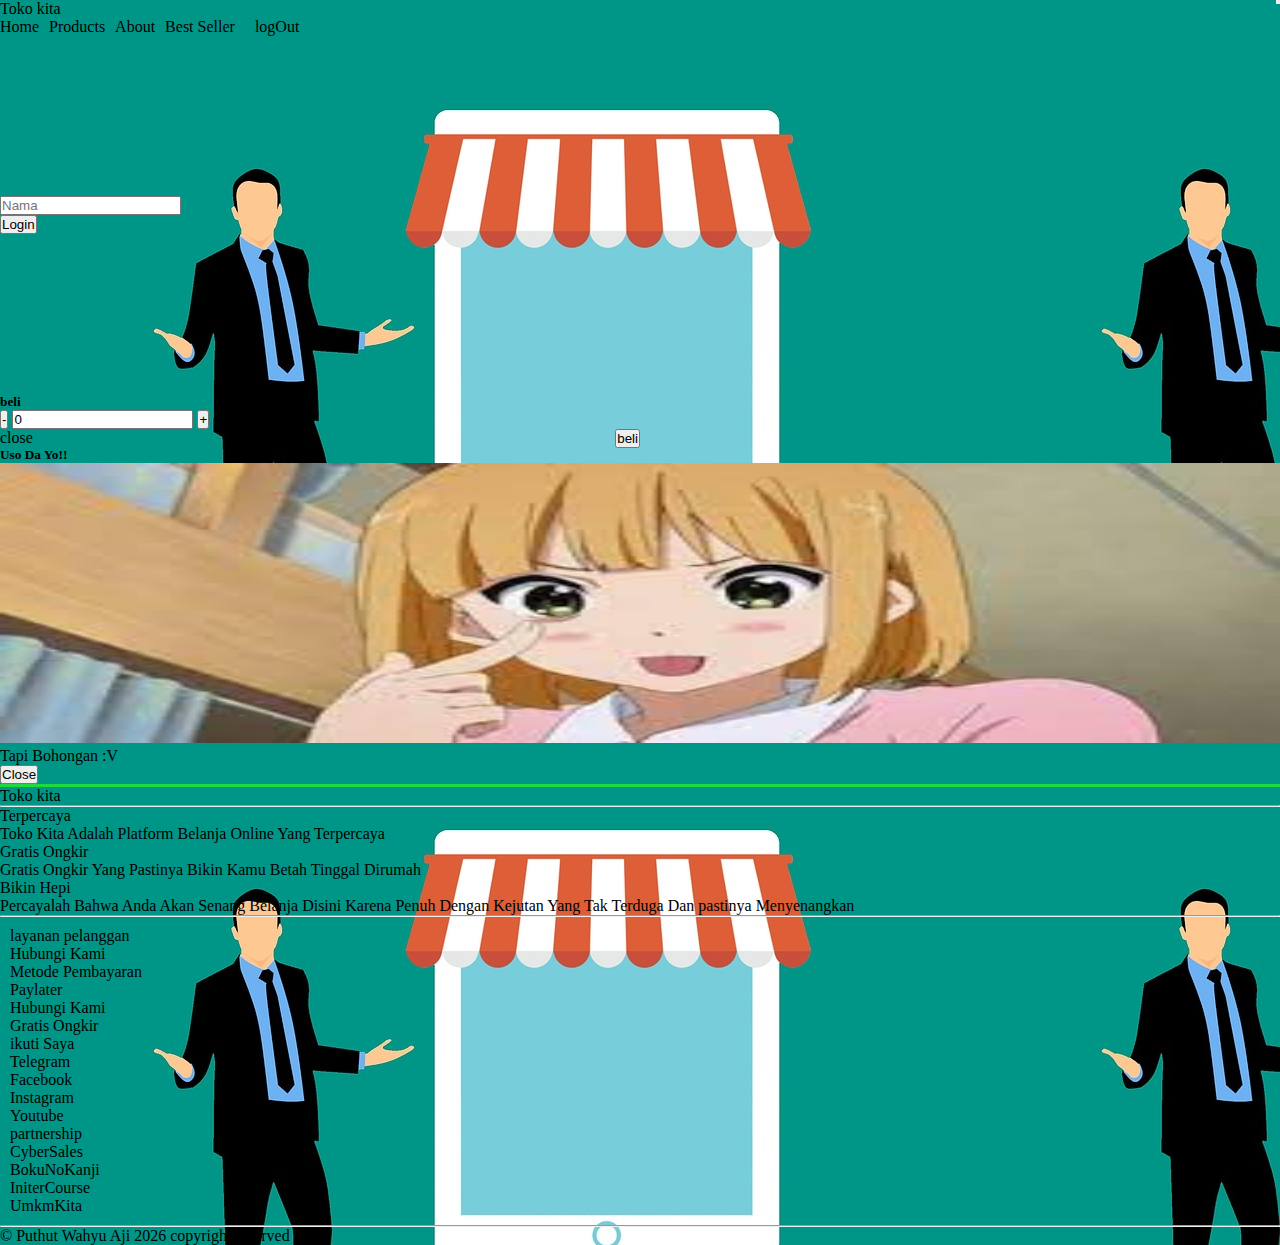
==== index.html @ 89e9d3b8 "add padding in footer section" ====
<!DOCTYPE html>
<html lang="id" dir="ltr">
  <head>
    <meta charset="utf-8">
    <title>belanja online</title>
    <meta name="viewport" content="width=device-width,initial-scale=1.0">
    <link rel="shortcut icon" href="img/tokokita.webp" type="image/x-icon">
    <link rel="stylesheet" href="css/index.css">
    <!-- font awesome v5.15.4 -->
    <link rel="stylesheet" href="https://use.fontawesome.com/releases/v5.15.4/css/all.css" integrity="sha384-DyZ88mC6Up2uqS4h/KRgHuoeGwBcD4Ng9SiP4dIRy0EXTlnuz47vAwmeGwVChigm" crossorigin="anonymous">
      <!-- bts 5 -->
    <link href="https://cdn.jsdelivr.net/npm/bootstrap@5.0.2/dist/css/bootstrap.min.css" rel="stylesheet" integrity="sha384-EVSTQN3/azprG1Anm3QDgpJLIm9Nao0Yz1ztcQTwFspd3yD65VohhpuuCOmLASjC" crossorigin="anonymous">

  </head>
  <body class="bg-auth">
    <header class=" bg-success p-3">
      <div class="nav navbar-nav navbar-expand-lg">
        <div class="navbar-dark">
          <div class="container-fluid ml-3">
            <a href="#" class="navbar-brand text-white"><i class="fas fa-shopping-cart"></i> Toko kita</a>
            <button class="navbar-toggler" data-bs-toggle="collapse" data-bs-target="#p" aria-controls="collapse navbar-collapse" aria-expanded="false">
              <span class="navbar-toggler-icon"></span>
            </button>
            <div class="collapse navbar-collapse" id="p">
              <div class="navbar-nav">
                  <div class="navbar-item">
                    <a href="#" class="nav-link">Home <i class="fas fa-map-marker text-white"></i></a>
                    <a href="pages/products.html" class="nav-link">Products</a>
                    <a href="pages/about.html" class="nav-link">About</a>
                    <a href="pages/bestseller.html" class="nav-link">Best Seller</a>
                    <a href="#" class="nav-link">
                      <p class="text-light" id="userData"><i class="fa fa-user-circle text-light" id="userIcon"></i> <b id="username"></b></p>
                    </a>
                    <a role="button" onclick="logOut()" class="nav-link"><i class="fas fa-sign-out-alt" id="btn-logout"></i> logOut</a>
                  </div>
              </div>
            </div>
          </div>
        </div>
      </div>
    </header>
 
<section class="container">
  <div class="d-flex justify-content-center mt-5">
    <form  class="m-tengah">
      <input type="text"  placeholder="Nama" required id="loginData">
      <div class="d-flex justify-content-center mt-2">
        <button class="btn btn-success" onclick="cache()">Login</button>
      </div>
    </form>
  </div>
</section>
<section class="modal-kumpulan">

  <div class="modal fade" id="modalku">
    <div class="modal-dialog modal-dialog-centered">
      <div class="modal-content">
        <div class="modal-header">
          <h5 class="modal-title"><i class="fas fa-shopping-cart text-success"></i> beli</h5>
        </div>
        <div class="modal-body">
          <div class="d-flex justify-content-center">
            <input type="button" value="-" class="btn btn-danger" onclick="kurang()"> <input type="text" value="0" name="textview" readonly> <input type="button" value="+" class="btn btn-danger" onclick="tambah()">
          </div>
          <button class="btn btn-success mt-4" data-bs-target="#baka" data-bs-toggle="modal"><i class="fab fa-shopify"></i> beli</button>
        </div>
        <div class="modal-footer">
          <a data-bs-dismiss="modal" class="btn btn-danger"><i class="fas fa-times-circle"></i> close</a>
        </div>
      </div>
    </div>
  </div>

  <div class="modal fade" id="baka">
    <div class="modal-dialog modal-dialog-centered">
      <div class="modal-content">
        <div class="modal-header">
          <h5 class="modal-title">Uso Da Yo!!</h5>
        </div>
        <img src="img/download.jpg" alt="" class="img-fluid">
        <div class="modal-body">
          <p class="card-text">Tapi Bohongan :V</p>
        </div>
        <div class="modal-footer">
          <button class="btn btn-danger" data-bs-dismiss="modal"><i class="fas fa-times-circle"></i> Close</button>
        </div>
      </div>
    </div>
  </div>
</section>
    
    <p class=" m-4"></p>
    <footer class="bg-success p-4 text-capitalize">
      <div class="container text-white">
        <a href="#" class="navbar-brand text-light"><i class="fas fa-shopping-cart"></i> Toko kita</a>
        <hr>
        <p class="fw-bold">Terpercaya</p>
        <p>
          Toko Kita Adalah Platform Belanja Online Yang Terpercaya 
        </p>
        <p class="fw-bold">Gratis Ongkir</p>
        <p>
          Gratis Ongkir Yang Pastinya Bikin Kamu Betah Tinggal Dirumah  
        </p>
        <p class="fw-bold">Bikin Hepi</p>
        <p>
          Percayalah Bahwa Anda Akan Senang Belanja Disini Karena Penuh Dengan Kejutan Yang Tak Terduga Dan pastinya Menyenangkan 
        </p>
        <hr>
          <div class="row">
            <div class="col-md-4 p-2">
              <p class="text-lead"><i class="fab fa-servicestack"></i> layanan pelanggan</p>
              <a href="#" class="text-decoration-none text-light">Hubungi Kami</a><br>
              <a href="#" class="text-decoration-none text-light">Metode Pembayaran</a><br>
              <a href="#" class="text-decoration-none text-light ">Paylater</a><br>
              <a href="#" class="text-decoration-none text-light">Hubungi Kami</a><br>
              <a href="#" class="text-decoration-none text-light">Gratis Ongkir</a><br>
            </div>
            <div class="col-md-4 p-2">
              <p class="text-lead"><i class="fas fa-user-plus"></i> ikuti Saya</p>
              <a href="https://t.me/share_materi_it_user" class="text-decoration-none text-light" target="_blank">
                <i class="fab fa-telegram"></i> Telegram</a><br>
              <a href="https://www.facebook.com/puthut.wahyuaji.94/" class="text-decoration-none text-light" target="_blank">
                <i class="fab fa-facebook"></i> Facebook</a><br>
              <a href="https://www.instagram.com/puthutwahyuaji/" class="text-decoration-none text-light" target="_blank">
                <i class="fab fa-instagram"></i> Instagram</a><br>
              <a href="https://www.youtube.com/channel/UClsfa0LkA3_YMsFjW1M__sw" class="text-decoration-none text-light" target="_blank">
                <i class="fab fa-youtube"></i> Youtube</a><br>
            </div>
            <div class="col-md-4 p-2">
              <p class="text-lead"><i class="fas fa-handshake"></i> partnership</p>
              <a href="https://initer3737.github.io/cybersales.com/" class="text-decoration-none text-light" target="_blank">
                <i class="fas fa-globe"></i> CyberSales</a><br>
              <a href="https://initer3737.github.io/bokunokanji/" class="text-decoration-none text-light" target="_blank">
                <i class="fas fa-globe"></i> BokuNoKanji</a><br>
              <a href="https://initer3737.github.io/course/" class="text-decoration-none text-light" target="_blank">
                 <i class="fas fa-globe"></i> IniterCourse</a><br>
              <a href="https://initer3737.github.io/umkmkita/" class="text-decoration-none text-light" target="_blank">
                 <i class="fas fa-globe"></i> UmkmKita</a><br>
            </div>
          </div>
          <hr>
          <p class="fs-6 text-center p-3 text-light">
            &copy; <a href="https://initer3737.github.io/me" class="text-decoration-none text-light" target="_blank">Puthut Wahyu Aji</a> <span id="tahun"></span> copyright reserved 
           </p>
      </div>
    </footer>
    <!-- bts 5 js -->
    <script src="https://cdn.jsdelivr.net/npm/bootstrap@5.0.2/dist/js/bootstrap.bundle.min.js" integrity="sha384-MrcW6ZMFYlzcLA8Nl+NtUVF0sA7MsXsP1UyJoMp4YLEuNSfAP+JcXn/tWtIaxVXM" crossorigin="anonymous"></script>
    <!-- script -->
    <script src="js/script.js"></script>
  </body>
</html>
---- css/index.css ----
/* 600px tablet min width 768 desktop  */
*{
  padding: 0;
  margin: 0;
  top: 0;
  bottom: 0;
  left: 0;
  right: 0;
}
/* card food etc */
.card img{
  padding: 4.25px;
  border-radius: 9.5px;
  border-color: grey;
}
.about{
  background-color: rgba(211, 211, 211, 60%);
}
.informasi{
  color: rgb(21, 158, 51);
  /* rgb(211, 40, 174) */
  background-color: rgb(225, 226, 225);
  border-radius: 100px;
  padding: 10px;
}
.informasi:hover{
  color: white;
  background-color: rgb(21, 158, 51);
  border-radius: 100px;
  transition: all 0.5s;
}
/* products */
.products{
  display: flex;
  gap: 10px;
  overflow-x: scroll;
  
  padding: 6px;
  background-image: url(../img/background.png);
}
.products img{
  padding: 20px;
  border-radius:70%;
  background-color: rgb(204, 196, 196);
}
.products img:hover{
  opacity: 0.7;
  cursor: pointer;
}

.h-bottom{
  margin-top: 6.5rem;
}
.m-tengah{
  margin:10em auto;
}
img{
  min-height: 280px;
  max-height: 280px;
  width: 100%;
}
.bg-auth{
  background-image:url(../img/loginpages.jpg);
}
.skrol ,body{
  scroll-behavior: smooth;
}
.background{
  background-image: url(../img/background.png);
  width: 100%;
  height: auto;
}
.mt-100{
  margin-top:40% ;
}
.carousel-item .card{
  height:20rem;
}
.carousel-item{
  display: flex;

}
.carousel{
  background-image: url(../img/background.png);
}
.navbar-item{
  display: flex;
  gap: 10px;
}
.navbar-toggler{
  float: right;
}
.card-body{
  min-height:10rem;
  max-height: 10rem;
  width: auto;
}
.card-content img:hover{
  opacity: 0.4;
  cursor: pointer;
}
.card-content img{
  min-height: 280px;
  width: auto;
}
.row{
  padding: 10px;
}
.modal-body button{
  float: right;
  margin-right: 50%;
}
cursor{
  background-color: greenyellow;
}
/* smoot scroll */
.smooth{
  scroll-behavior: smooth;
  transition: all 0.2s;
}
@media screen and (max-width:992px) {
  .navbar-item{
    display: flex;
    flex-direction: column;
  }
}

@media screen and(max-width:600px) {
  button .informasi{
    color: white;
    background-color: rgb(211, 40, 174);
    border-radius: 100px;
    transition: all 0.5s;
  }
}

a{
  text-decoration: none;
  color: black;
}
footer{
  border-top: solid rgb(31, 218, 62);
}
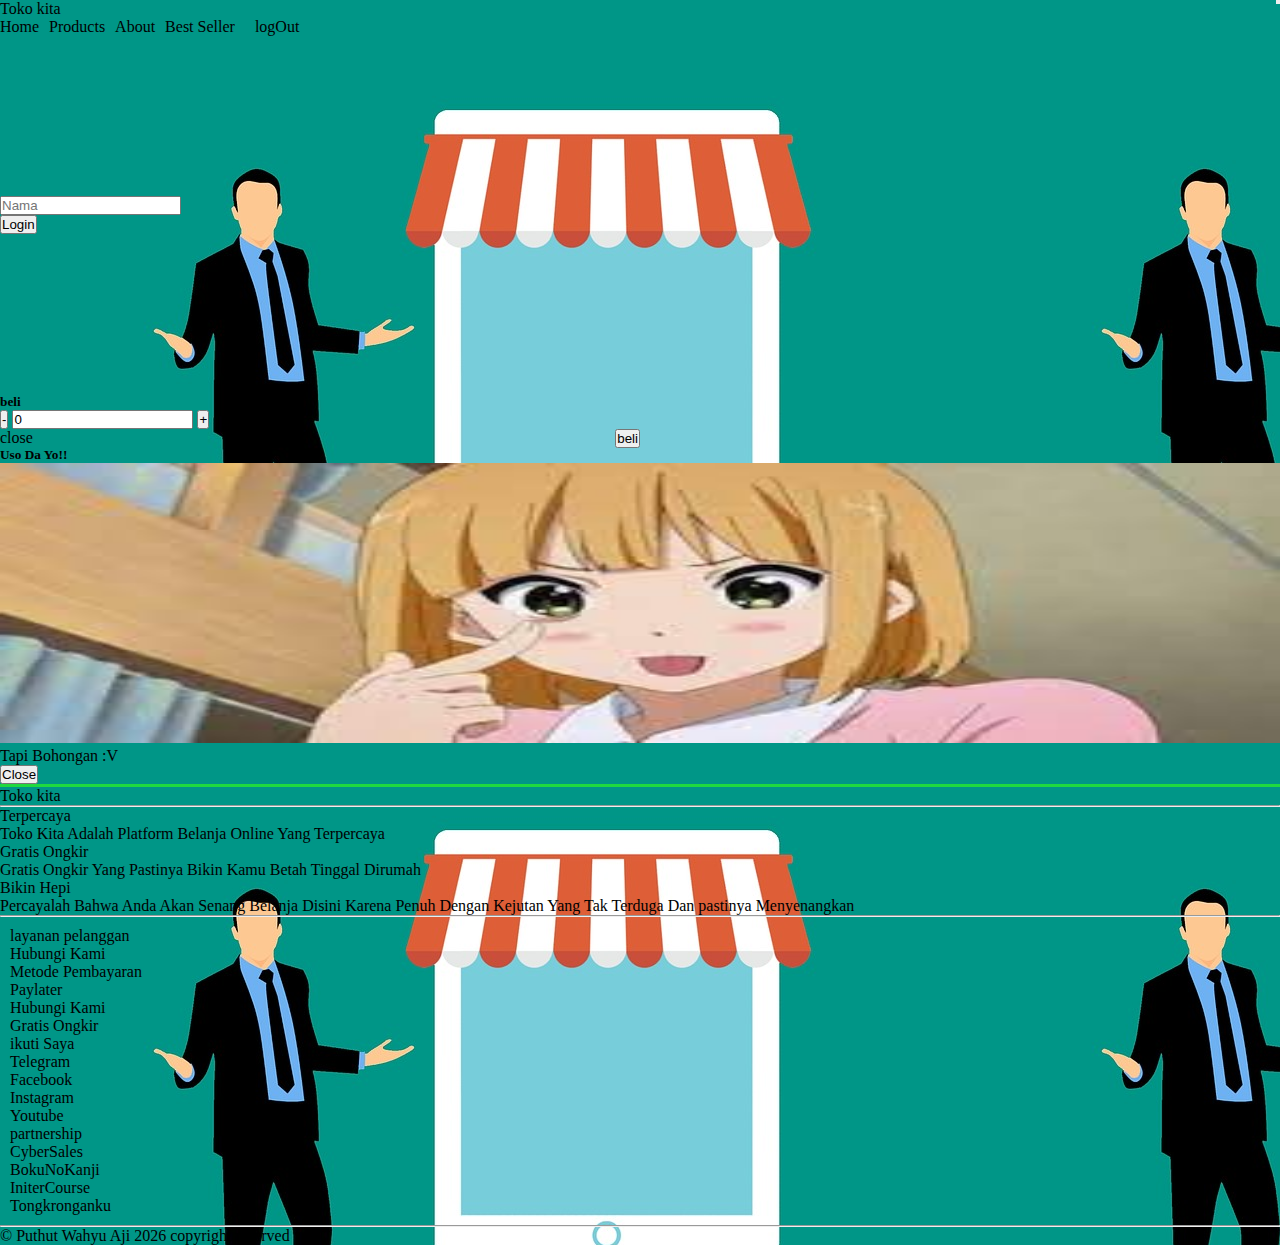
==== commit 80c8b67a: "change name and link  in footer" ====
--- a/index.html
+++ b/index.html
@@ -135,8 +135,8 @@
                 <i class="fas fa-globe"></i> BokuNoKanji</a><br>
               <a href="https://initer3737.github.io/course/" class="text-decoration-none text-light" target="_blank">
                  <i class="fas fa-globe"></i> IniterCourse</a><br>
-              <a href="https://initer3737.github.io/umkmkita/" class="text-decoration-none text-light" target="_blank">
-                 <i class="fas fa-globe"></i> UmkmKita</a><br>
+              <a href="https://initer3737.github.io/tongkronganku/" class="text-decoration-none text-light" target="_blank">
+                 <i class="fas fa-globe"></i> Tongkronganku</a><br>
             </div>
           </div>
           <hr>
--- a/css/index.css
+++ b/css/index.css
@@ -10,12 +10,13 @@
 /* card food etc */
 .card img{
   padding: 4.25px;
+  margin: 2.125px;
   border-radius: 9.5px;
   border-color: grey;
 }
-.about{
+/* .about{
   background-color: rgba(211, 211, 211, 60%);
-}
+} */
 .informasi{
   color: rgb(21, 158, 51);
   /* rgb(211, 40, 174) */
@@ -34,8 +35,8 @@
   display: flex;
   gap: 10px;
   overflow-x: scroll;
-  
-  padding: 6px;
+  margin: 5px;
+  padding: 10px;
   background-image: url(../img/background.png);
 }
 .products img{
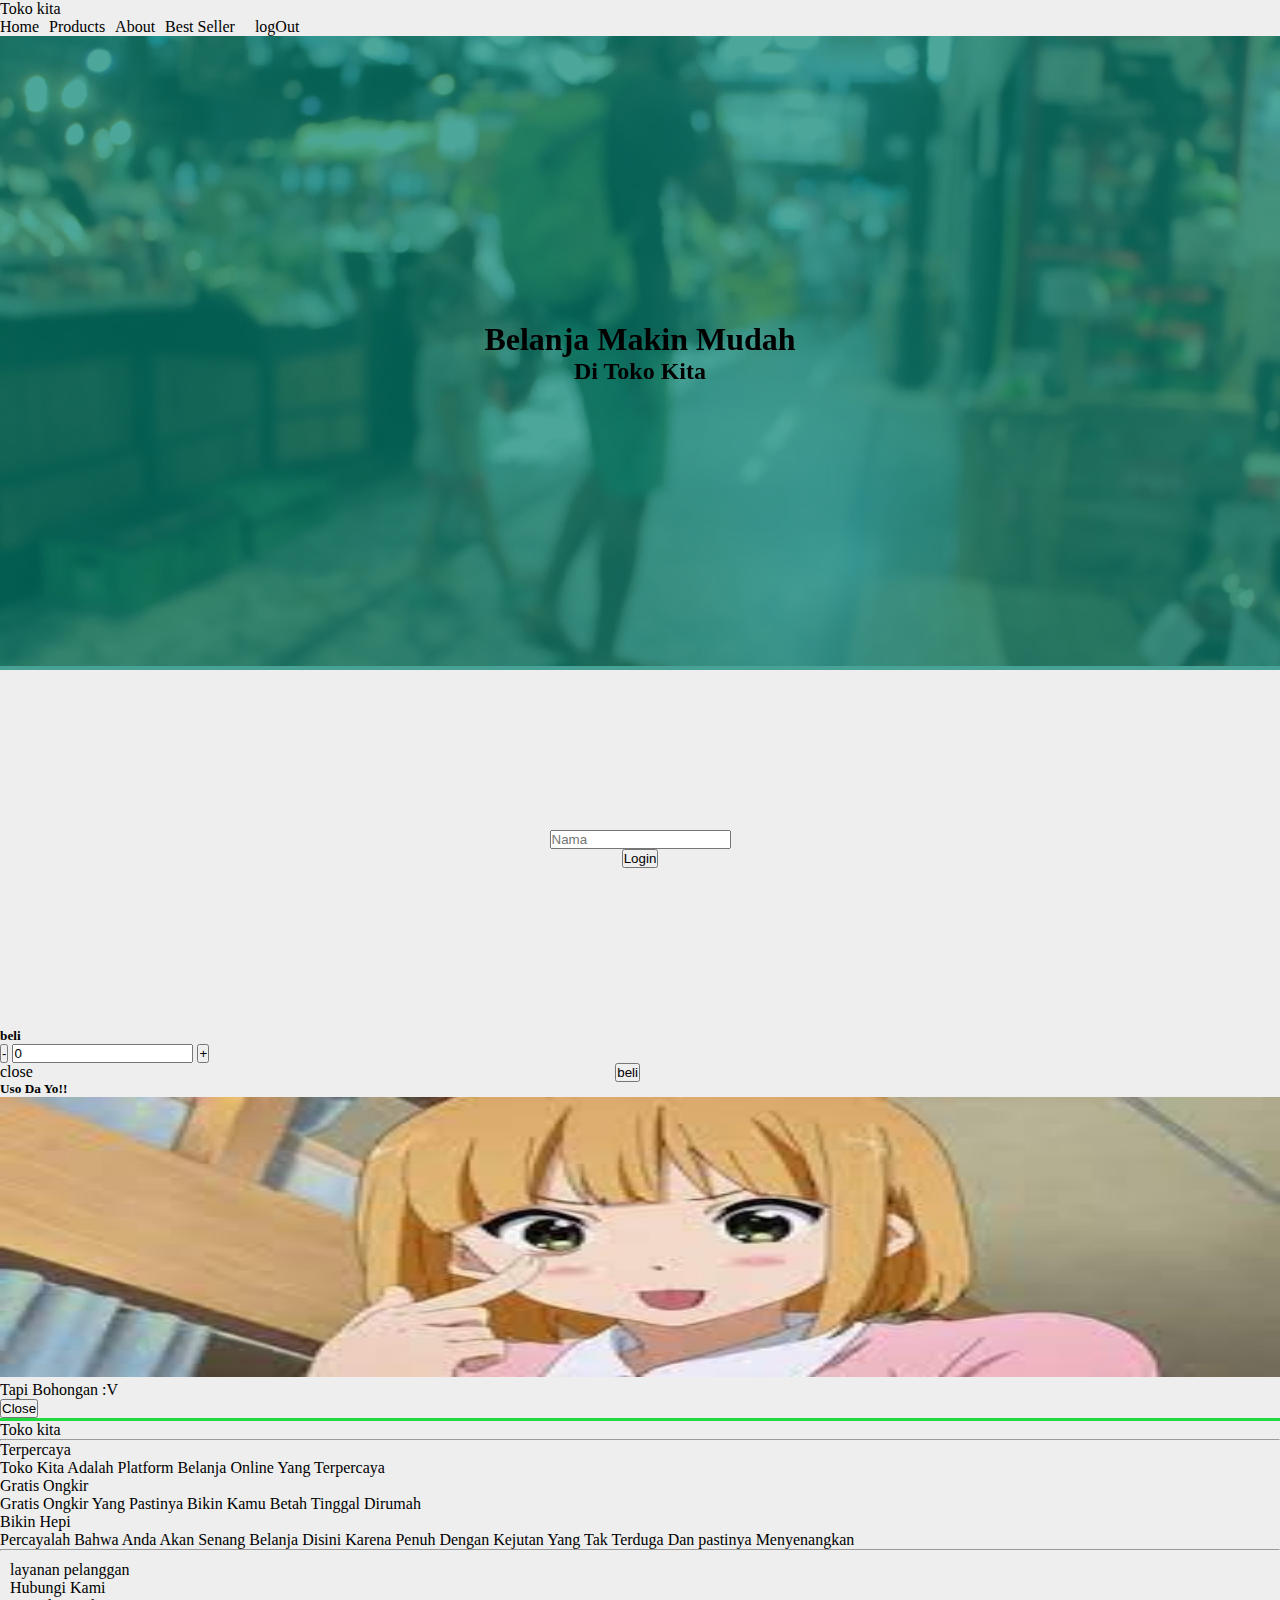
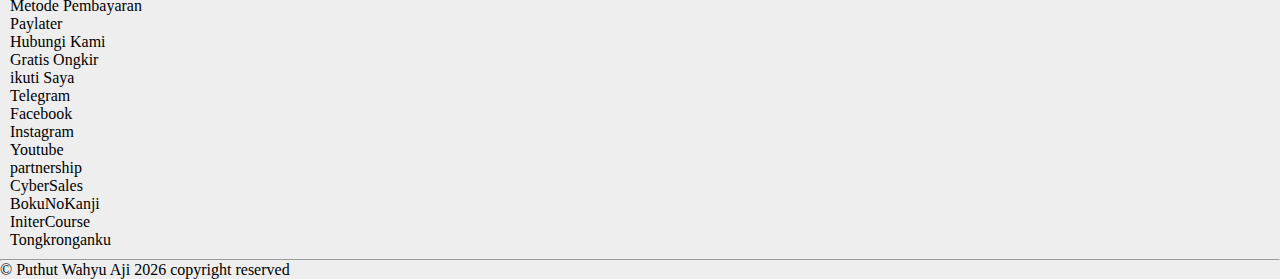
==== commit e09cc06e: "re design toko kita" ====
--- a/index.html
+++ b/index.html
@@ -11,9 +11,39 @@
       <!-- bts 5 -->
     <link href="https://cdn.jsdelivr.net/npm/bootstrap@5.0.2/dist/css/bootstrap.min.css" rel="stylesheet" integrity="sha384-EVSTQN3/azprG1Anm3QDgpJLIm9Nao0Yz1ztcQTwFspd3yD65VohhpuuCOmLASjC" crossorigin="anonymous">
 
+    <style>
+      header{
+        position: relative;
+      }
+      .text-container{
+        position: absolute;
+        text-align: center;
+        display: flex;
+        flex-direction: column;
+        justify-content: center;
+        justify-items: center;
+        align-items: center;
+        z-index: 999;
+      }
+      .filter{
+        position: absolute;
+        background-color: rgb(0, 128, 111);
+        opacity: 0.7;
+        width: 100vw;
+      }
+      header video{
+        width: 100%;
+        object-fit: cover;
+        height: 70vh;
+      }
+      .formulir{
+        width: fit-content;
+
+      }
+    </style>
   </head>
   <body class="bg-auth">
-    <header class=" bg-success p-3">
+    <nav class=" bg-success p-3">
       <div class="nav navbar-nav navbar-expand-lg">
         <div class="navbar-dark">
           <div class="container-fluid ml-3">
@@ -38,17 +68,34 @@
           </div>
         </div>
       </div>
+    </nav>
+
+    <header>
+      <video src="video/Indoor Market - 4730.mp4" autoplay loop muted></video>
+      <div class="text-container text-white">
+        <center>
+          <h1>
+            Belanja Makin Mudah
+          </h1>
+          <h2>
+            Di Toko Kita
+          </h2>
+        </center>
+      </div>
+      <div class="filter"></div>
     </header>
- 
+
 <section class="container">
-  <div class="d-flex justify-content-center mt-5">
-    <form  class="m-tengah">
-      <input type="text"  placeholder="Nama" required id="loginData">
-      <div class="d-flex justify-content-center mt-2">
-        <button class="btn btn-success" onclick="cache()">Login</button>
-      </div>
-    </form>
-  </div>
+  <center>
+        <div class="bg-white rounded shadow formulir">
+          <form  class="m-tengah p-3">
+            <input type="text"  placeholder="Nama" required id="loginData">
+            <div class="d-flex justify-content-center mt-2">
+              <button class="btn btn-success rounded" onclick="cache()">Login</button>
+            </div>
+          </form>
+        </div>
+  </center>
 </section>
 <section class="modal-kumpulan">
 
--- a/css/index.css
+++ b/css/index.css
@@ -61,7 +61,7 @@
   width: 100%;
 }
 .bg-auth{
-  background-image:url(../img/loginpages.jpg);
+  background-color: #eee;
 }
 .skrol ,body{
   scroll-behavior: smooth;
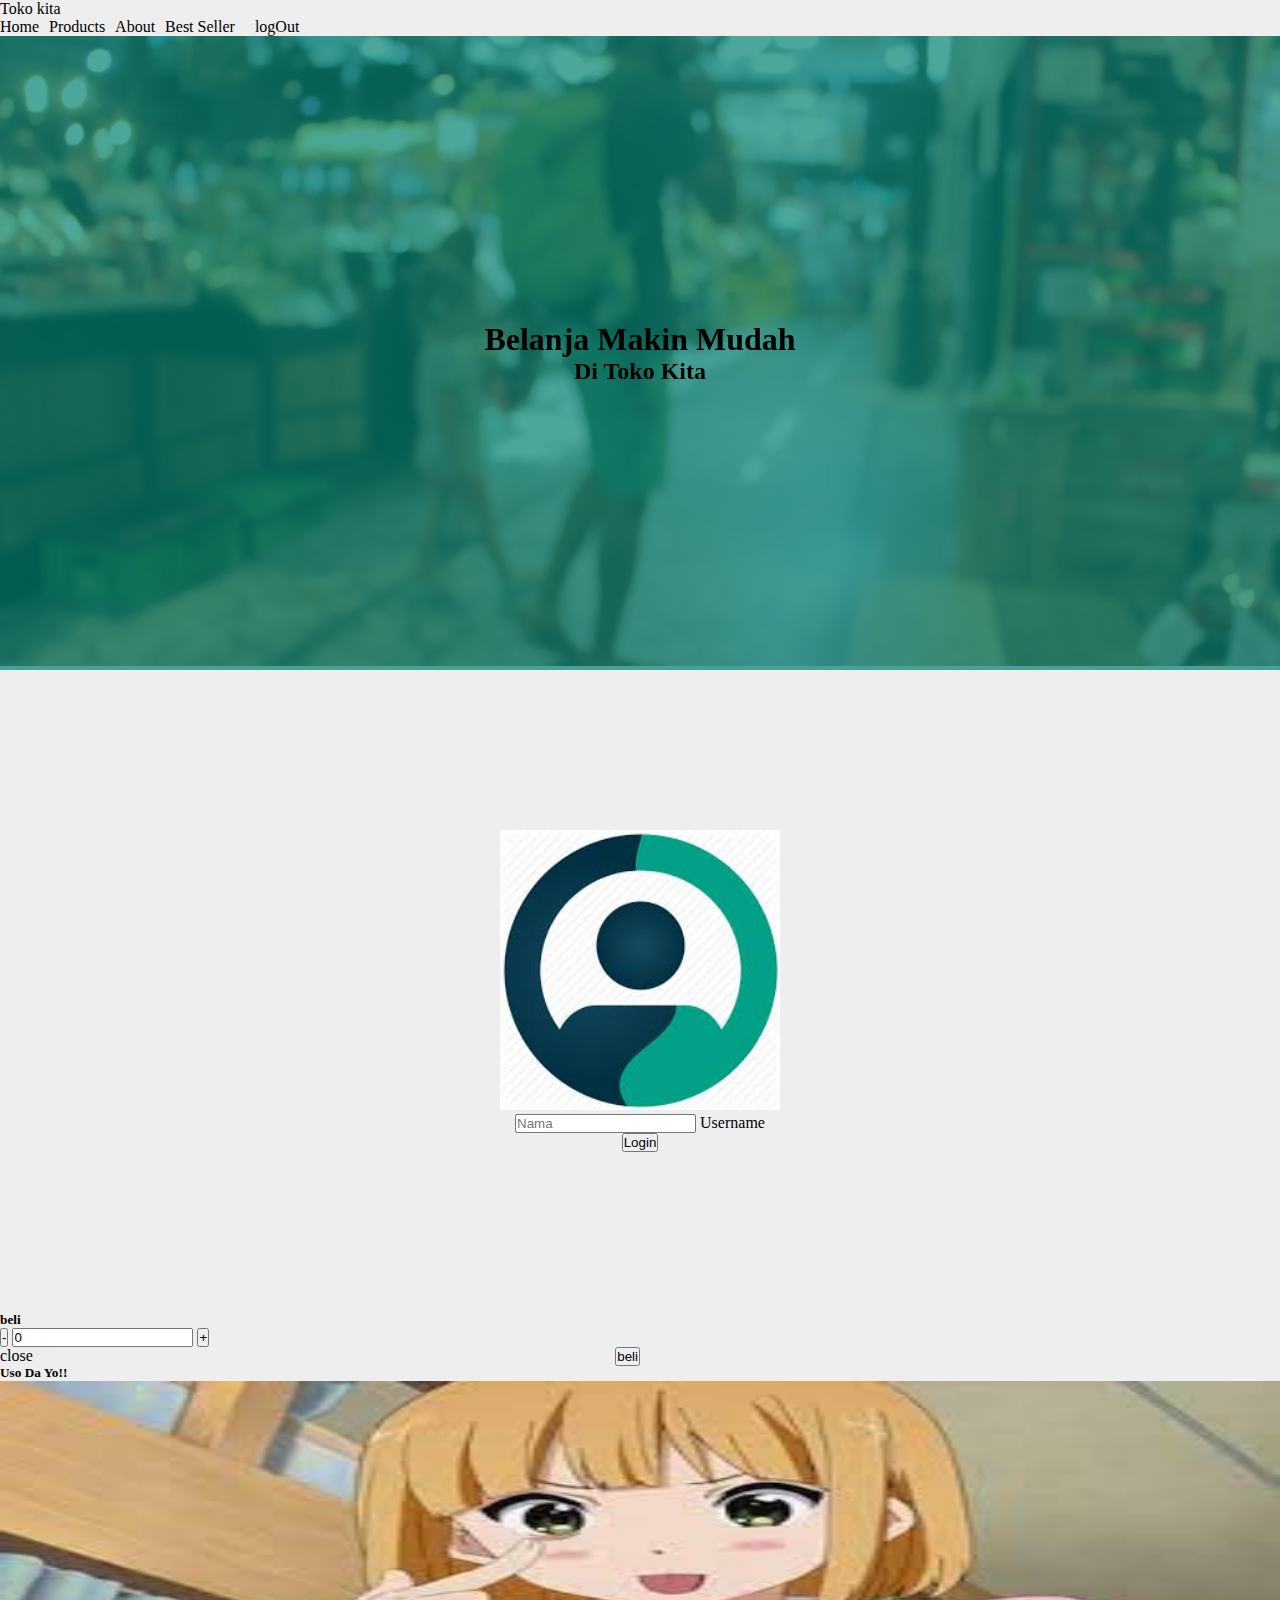
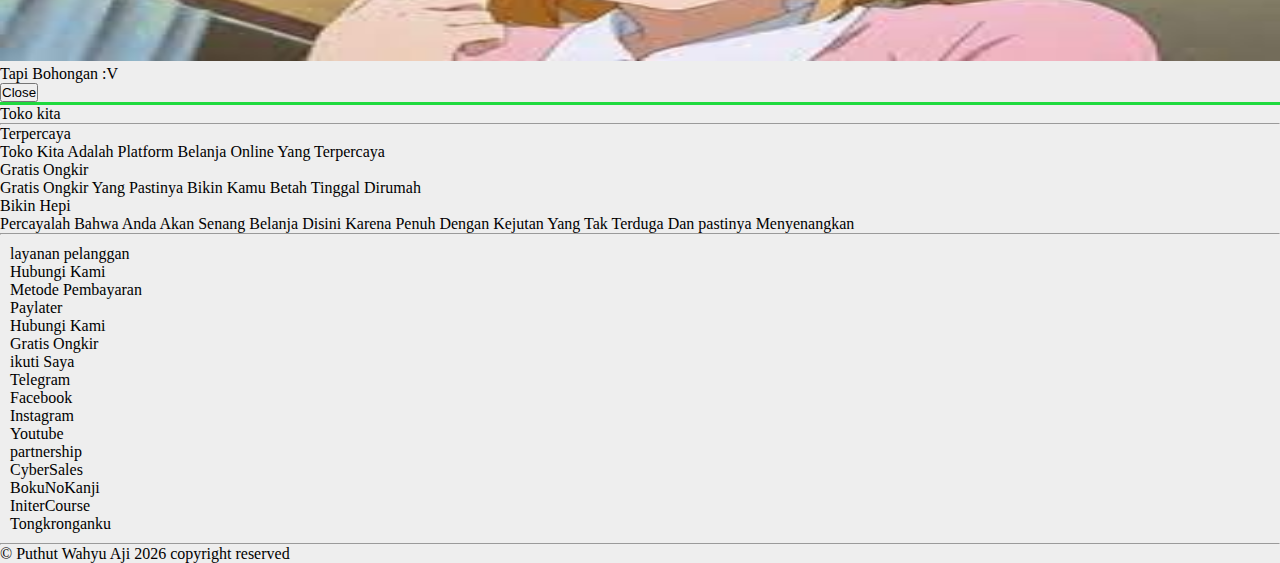
==== commit 5965cb75: "minor changes" ====
--- a/index.html
+++ b/index.html
@@ -38,7 +38,7 @@
       }
       .formulir{
         width: fit-content;
-
+        /* padding: 2px 2px; */
       }
     </style>
   </head>
@@ -88,10 +88,14 @@
 <section class="container">
   <center>
         <div class="bg-white rounded shadow formulir">
-          <form  class="m-tengah p-3">
-            <input type="text"  placeholder="Nama" required id="loginData">
+          <form  class="m-tengah form-controls">
+            <img src="img/login.jpg" class="img-fluid rounded-pill p-3" alt="" srcset="">
+            <div class="form-floating">
+            <input type="text" class="form-control rounded shadow"  placeholder="Nama" required id="loginData">
+            <label for="loginData">Username</label>
+            </div>
             <div class="d-flex justify-content-center mt-2">
-              <button class="btn btn-success rounded" onclick="cache()">Login</button>
+              <button class="btn btn-outline-success rounded-pill px-3 py-2" onclick="cache()">Login</button>
             </div>
           </form>
         </div>
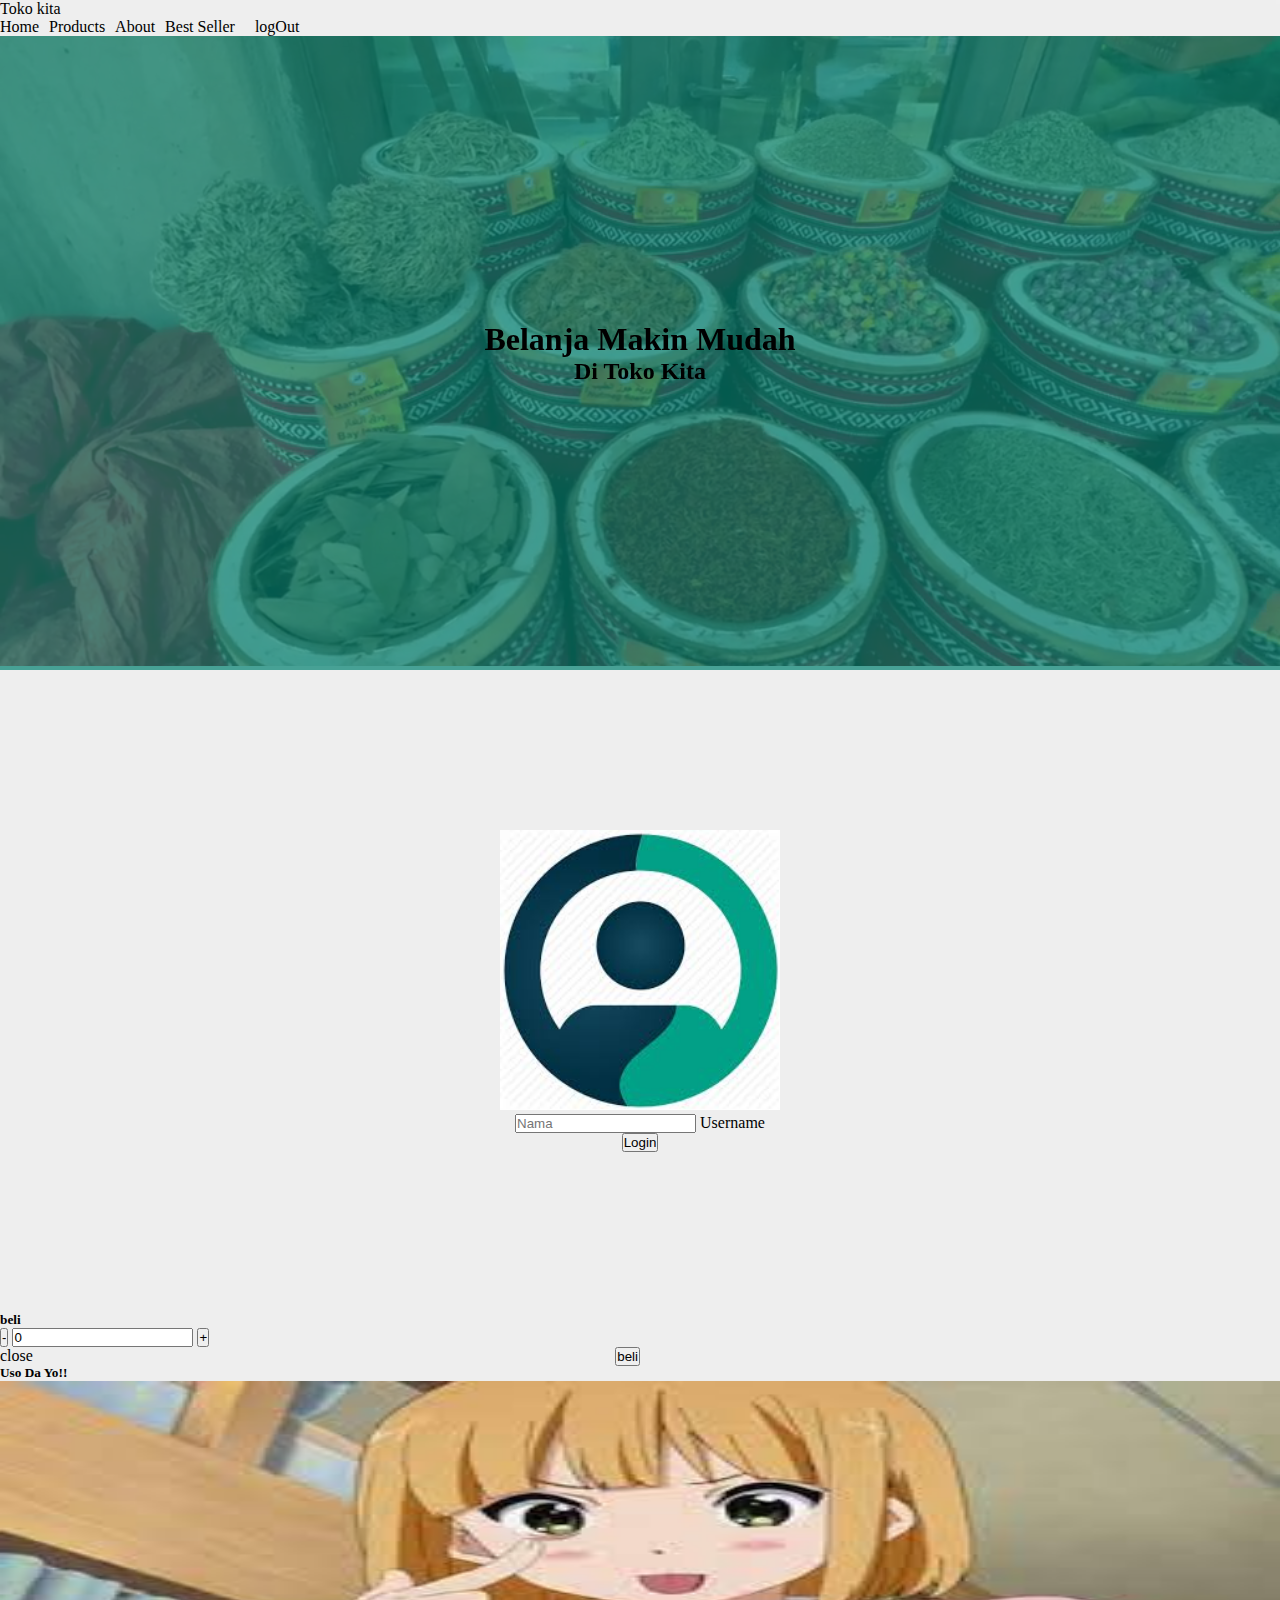
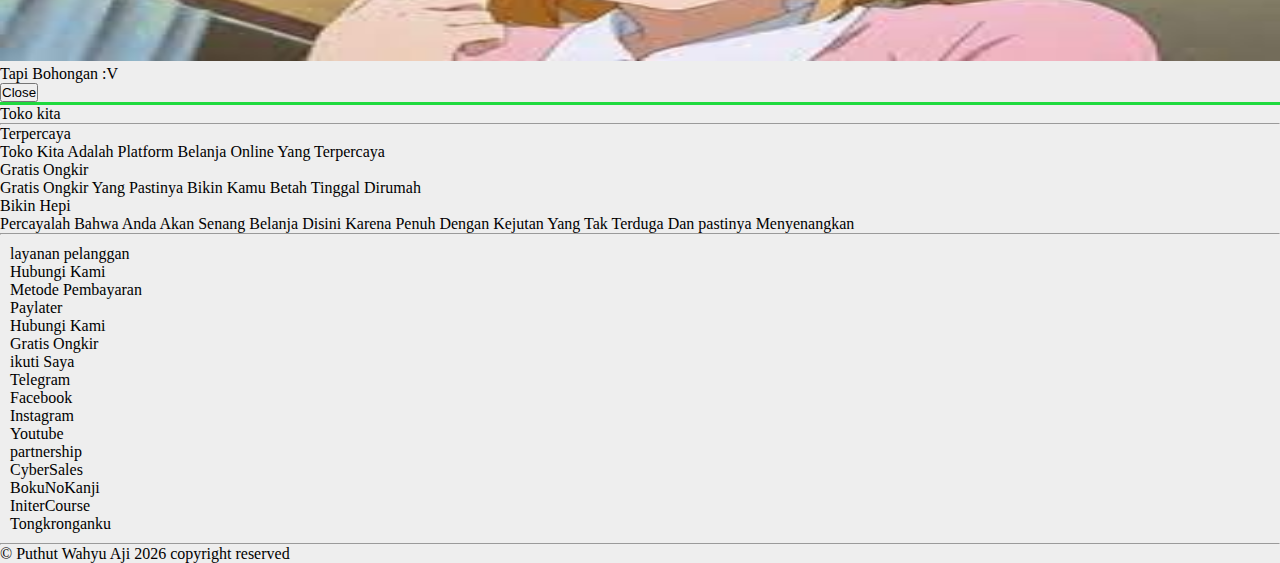
==== commit 5f941f46: "remove haram thing replace to halal thing" ====
--- a/index.html
+++ b/index.html
@@ -71,7 +71,7 @@
     </nav>
 
     <header>
-      <video src="video/Indoor Market - 4730.mp4" autoplay loop muted></video>
+      <video src="video/134607 (540p).mp4" autoplay loop muted></video>
       <div class="text-container text-white">
         <center>
           <h1>
@@ -88,7 +88,7 @@
 <section class="container">
   <center>
         <div class="bg-white rounded shadow formulir">
-          <form  class="m-tengah form-controls">
+          <form  class="m-tengah form-controls py-2">
             <img src="img/login.jpg" class="img-fluid rounded-pill p-3" alt="" srcset="">
             <div class="form-floating">
             <input type="text" class="form-control rounded shadow"  placeholder="Nama" required id="loginData">
@@ -201,4 +201,4 @@
     <!-- script -->
     <script src="js/script.js"></script>
   </body>
-</html>+</html>
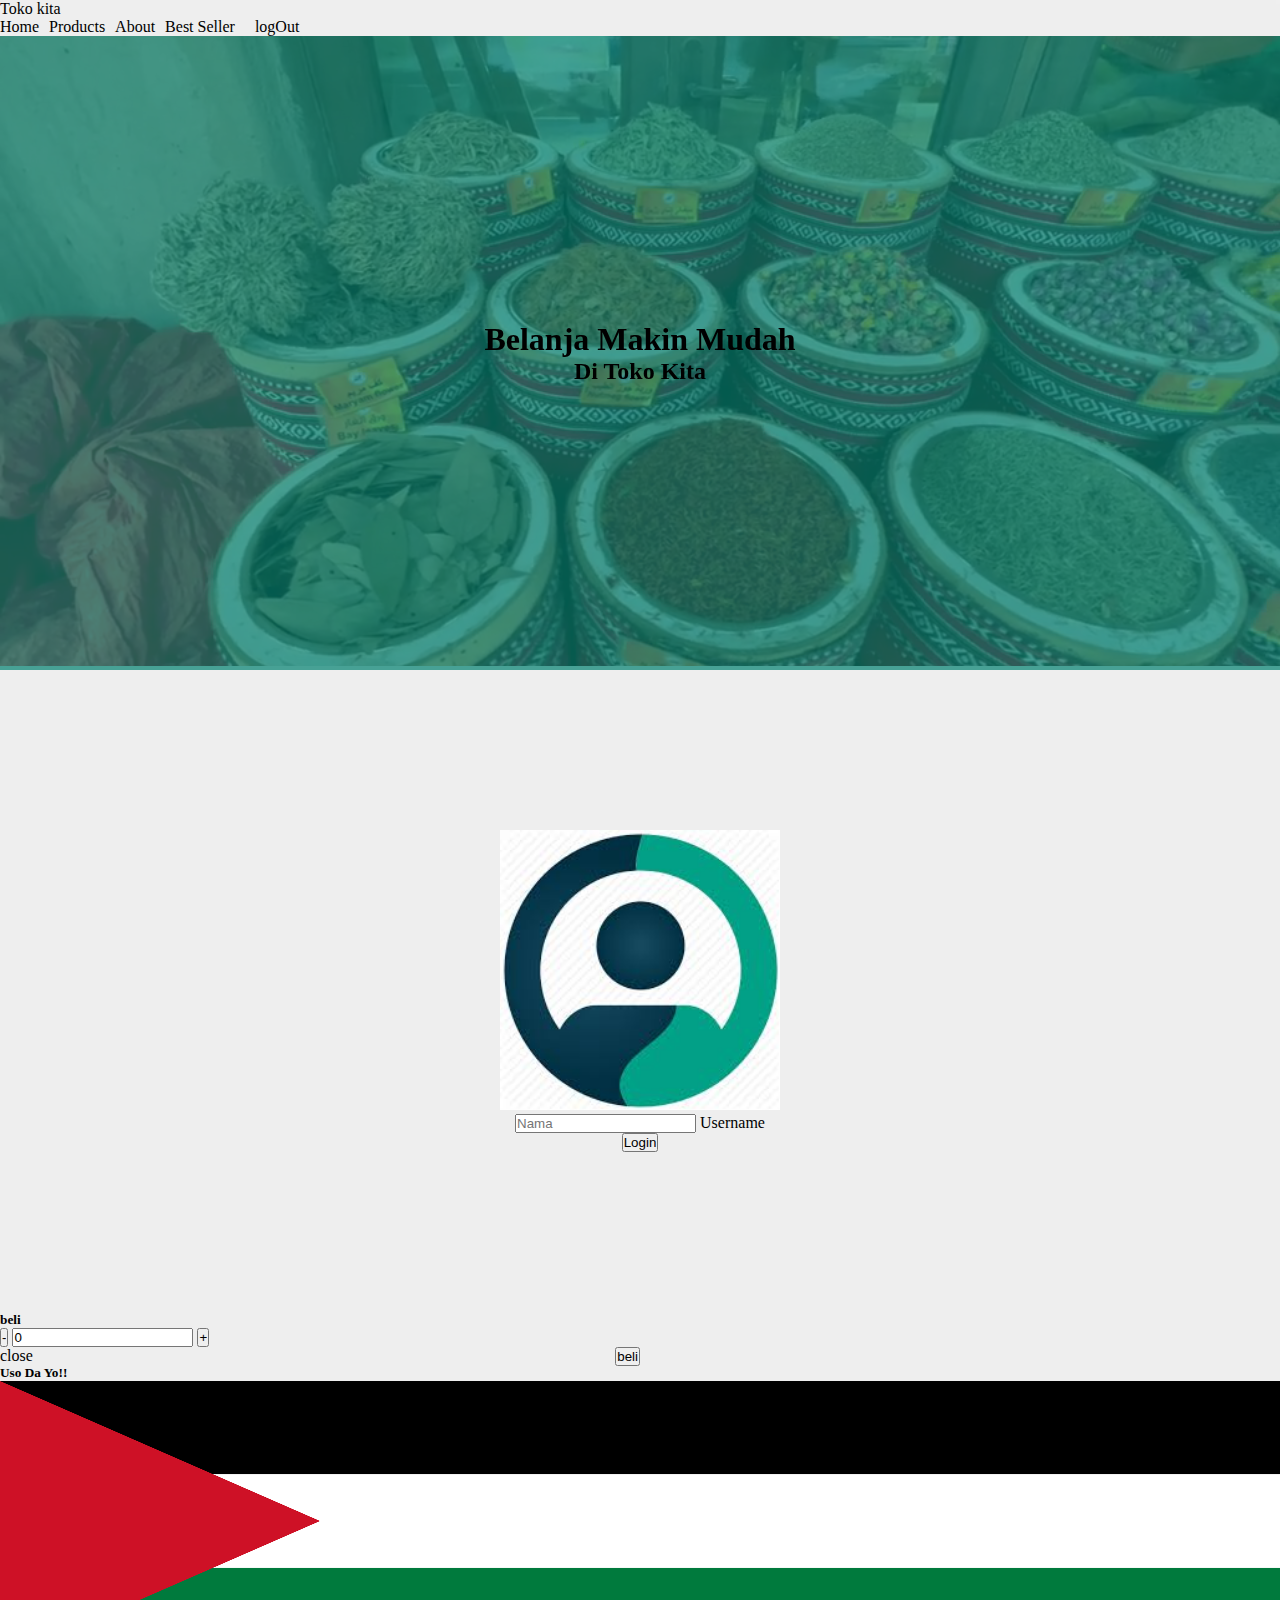
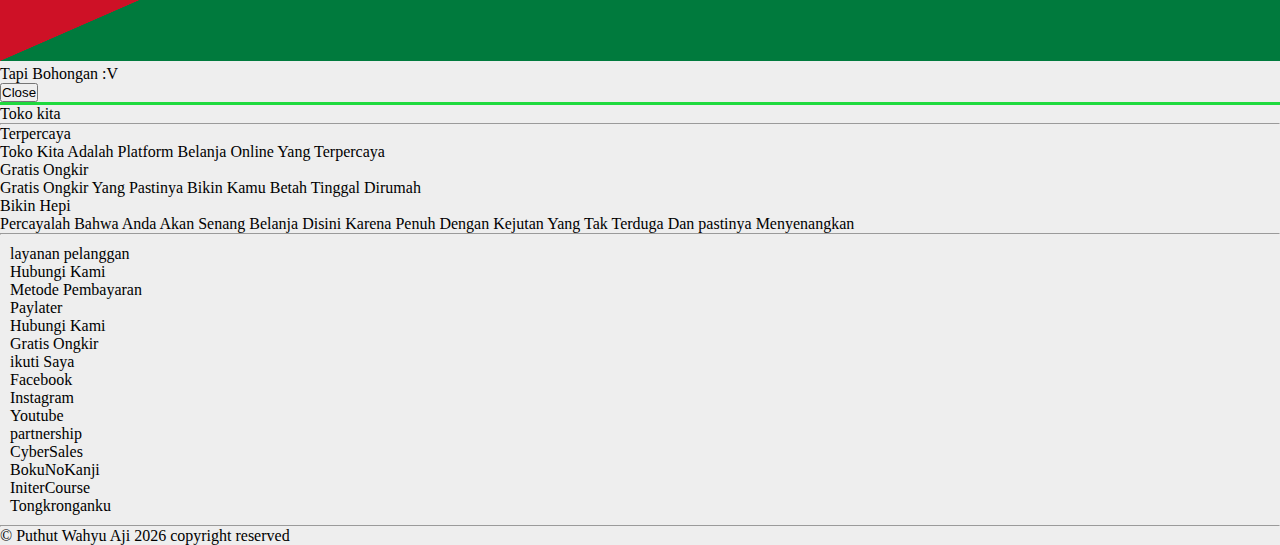
==== commit ac9055c8: "mukahito nagasuka" ====
--- a/index.html
+++ b/index.html
@@ -169,13 +169,11 @@
             </div>
             <div class="col-md-4 p-2">
               <p class="text-lead"><i class="fas fa-user-plus"></i> ikuti Saya</p>
-              <a href="https://t.me/share_materi_it_user" class="text-decoration-none text-light" target="_blank">
-                <i class="fab fa-telegram"></i> Telegram</a><br>
-              <a href="https://www.facebook.com/puthut.wahyuaji.94/" class="text-decoration-none text-light" target="_blank">
+              <a href="https://www.facebook.com/" class="text-decoration-none text-light" target="_blank">
                 <i class="fab fa-facebook"></i> Facebook</a><br>
-              <a href="https://www.instagram.com/puthutwahyuaji/" class="text-decoration-none text-light" target="_blank">
+              <a href="https://www.instagram.com" class="text-decoration-none text-light" target="_blank">
                 <i class="fab fa-instagram"></i> Instagram</a><br>
-              <a href="https://www.youtube.com/channel/UClsfa0LkA3_YMsFjW1M__sw" class="text-decoration-none text-light" target="_blank">
+              <a href="https://www.youtube.com/" class="text-decoration-none text-light" target="_blank">
                 <i class="fab fa-youtube"></i> Youtube</a><br>
             </div>
             <div class="col-md-4 p-2">
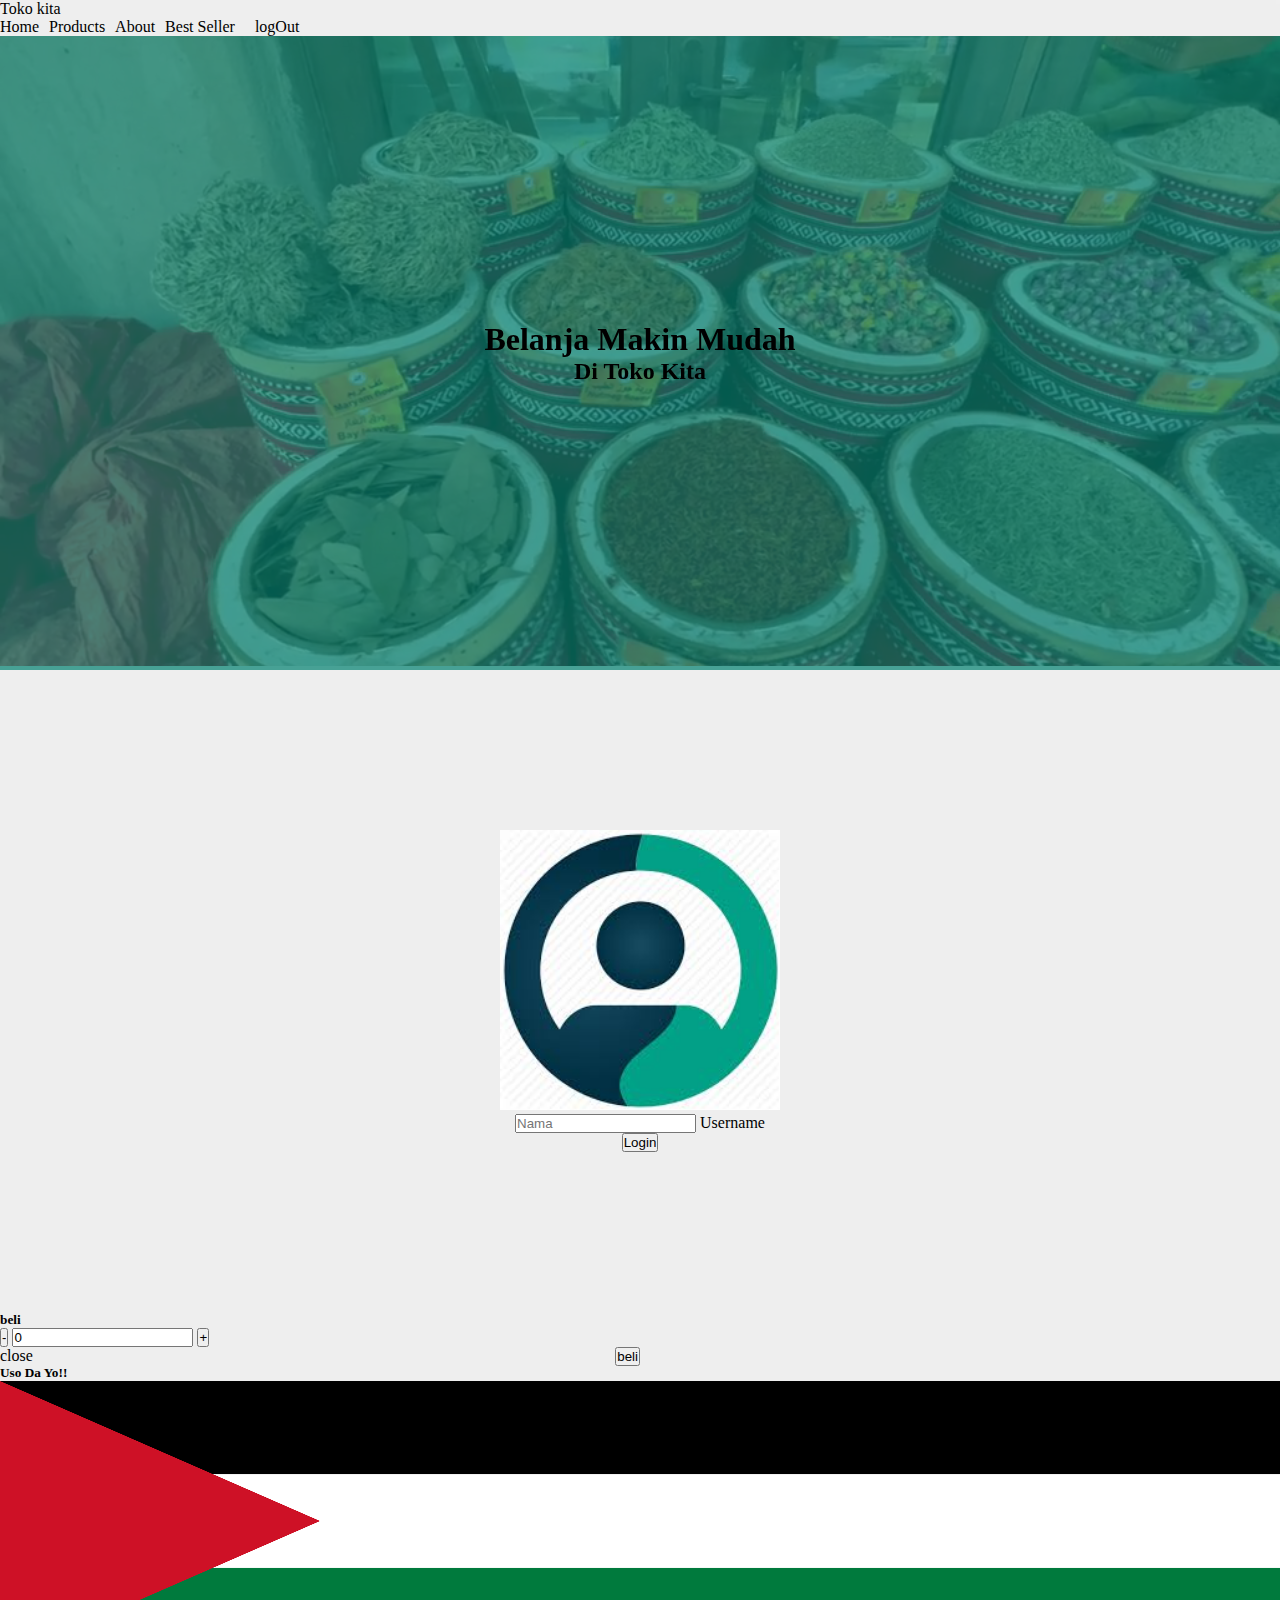
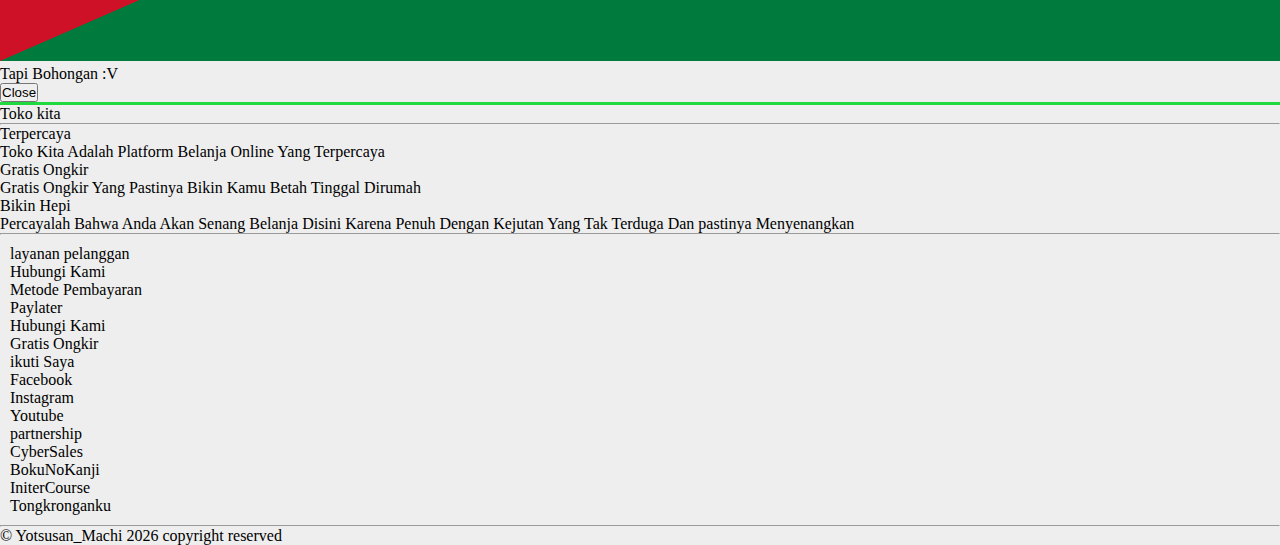
==== commit 025fda9e: "see u in jannah" ====
--- a/index.html
+++ b/index.html
@@ -190,7 +190,7 @@
           </div>
           <hr>
           <p class="fs-6 text-center p-3 text-light">
-            &copy; <a href="https://initer3737.github.io/me" class="text-decoration-none text-light" target="_blank">Puthut Wahyu Aji</a> <span id="tahun"></span> copyright reserved 
+            &copy; <a href="https://initer3737.github.io/" class="text-decoration-none text-light" target="_blank">Yotsusan_Machi</a> <span id="tahun"></span> copyright reserved 
            </p>
       </div>
     </footer>
